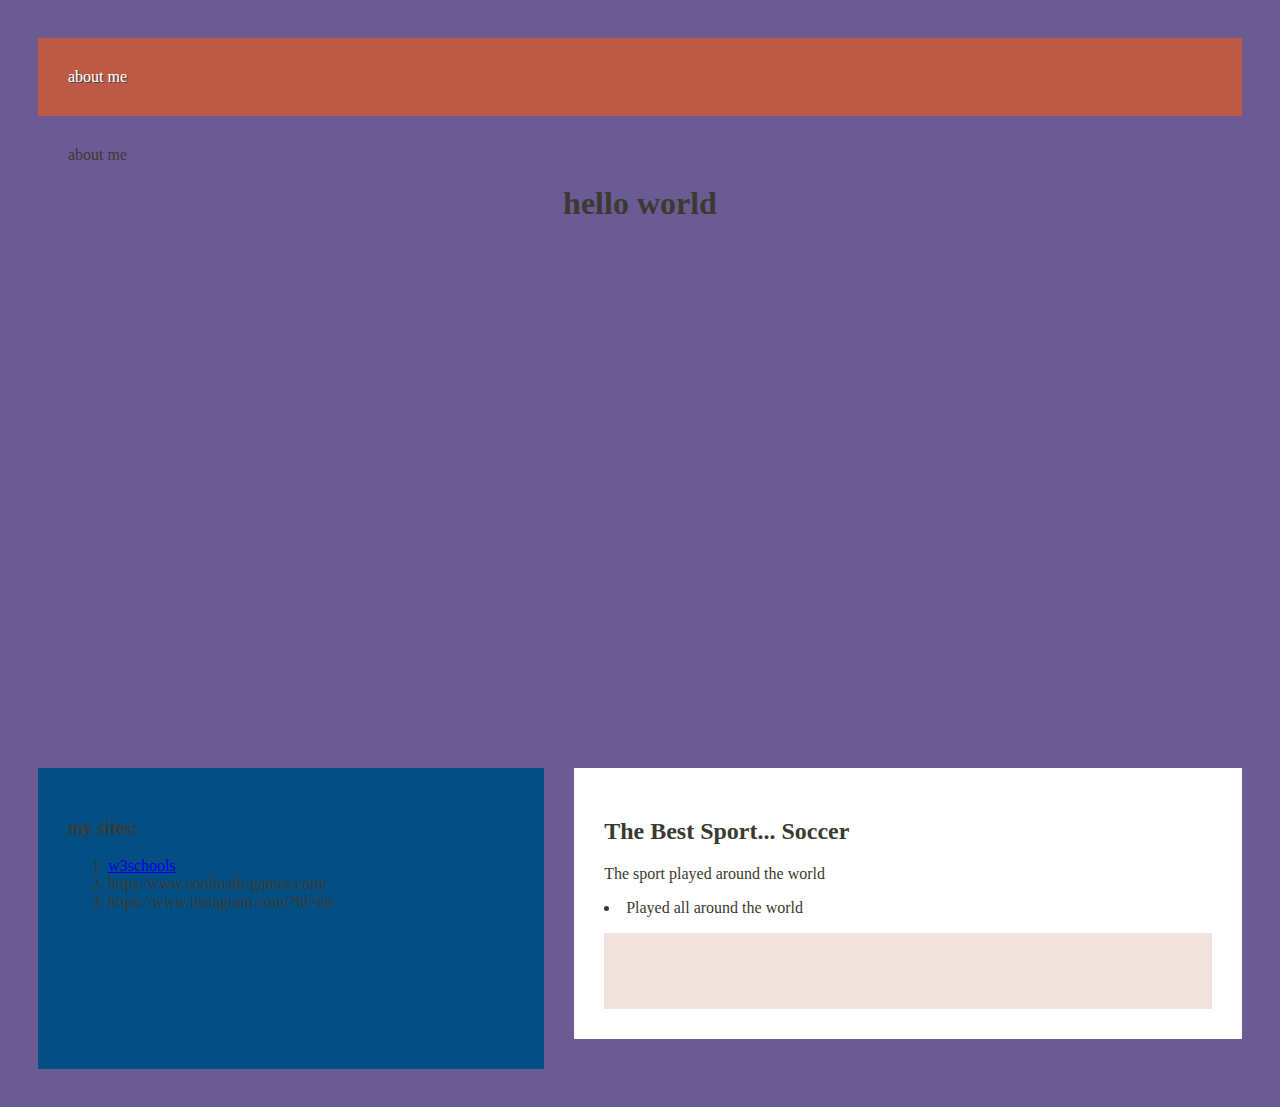
==== index.html @ a73c315a "Update index.html" ====
<html>
  <head>
    <link href= "./styles.css" type="text/css" rel="stylesheet" /> 
  </head>
   <body>
     <nav>
       about me
     </nav>
    <header>
      about me
         <h1>
    hello world
  </h1>
     </header>
         <main>
     <aside>
       <h3>my sites:</h3>
           <ol>
             <li>
               <a href="https://www.w3schools.com">w3schools</a>
               </li>
             <li>https:/www.coolmath-games.com/
             <li>https://www.instagram.com/?hl=en
           </ol>
           </aside>
           
           <article>
             <h2>The Best Sport... Soccer</h2>
             <p>The sport played around the world </p>
            <p>
              <li>
                Played all around the world 
              </li>
             </p>
               
             </articles>
           <footer>
             <p>
             </p>
             </footer>
     </main>
  </body>
</html>
---- styles.css ----
body {
background-color: #6b5b95;
padding: 30px;
color: #3b3a30;
}
nav {
  padding: 30px;
  background-color: #bc5a45;
  position: sticky;
  top: 0;
  text-shadow: 1px 1px 0 #444;
  color : white;
}
header {
  padding: 30px;
  height: 70%;
  background-image: url('https://images.unsplash.com/photo-1508098682722-e99c43a406b2?ixlib=rb-0.3.5&ixid=eyJhcHBfaWQiOjEyMDd9&s=10794df94c2543bee8f590b3681452c7&auto=format&fit=crop&w=1500&q=80');
  background-size: cover;
  background-attachment: fixed;
  background-position: center;
}
  H1 {
 text-align: center;
}
main {
 padding-top: 15px;
  display:grid;
 grid-template-areas:
  "aside article article"
  "aside footer footer";
  grid-gap: 30px; 
}
aside {
 grid-area: aside;
 padding: 30px;
 background-color: #034f84;
}

article { 
 grid-area: article;
 padding: 30px;
 background-color: white;
}

footer {
 grid-area:footer;
 padding: 30px;
 background-color: #f1e3dd;
 color: white;
}
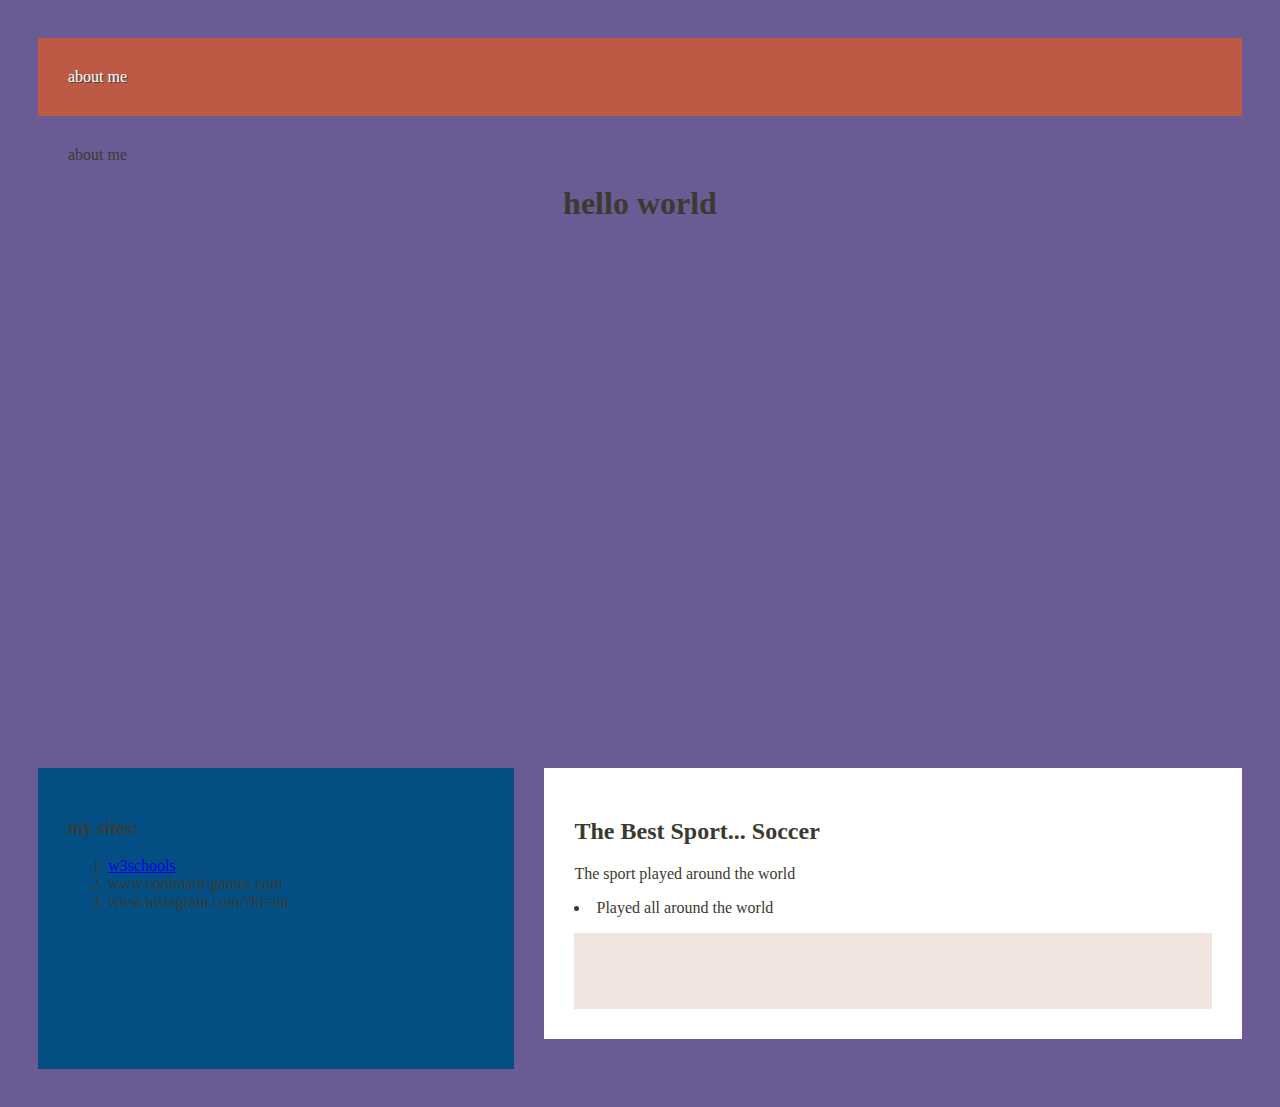
==== commit d4dc3baa: "Update index.html" ====
--- a/index.html
+++ b/index.html
@@ -19,8 +19,8 @@
              <li>
                <a href="https://www.w3schools.com">w3schools</a>
                </li>
-             <li>https:/www.coolmath-games.com/
-             <li>https://www.instagram.com/?hl=en
+             <li>www.coolmath-games.com
+             <li>www.instagram.com/?hl=en
            </ol>
            </aside>
            
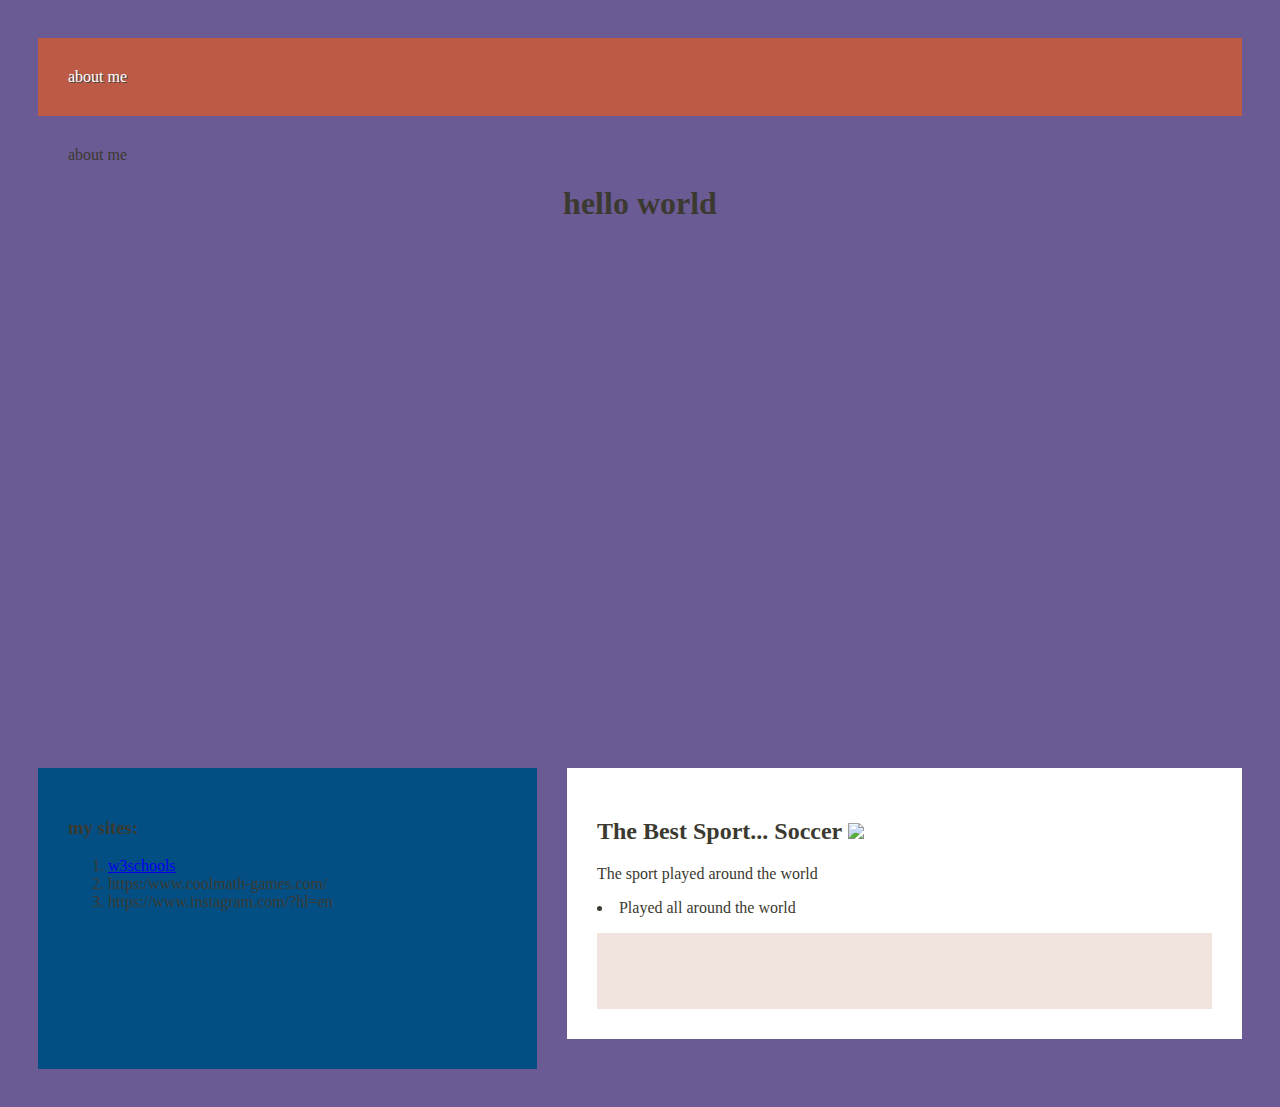
==== commit 93c3c17f: "Update index.html" ====
--- a/index.html
+++ b/index.html
@@ -19,13 +19,15 @@
              <li>
                <a href="https://www.w3schools.com">w3schools</a>
                </li>
-             <li>www.coolmath-games.com
-             <li>www.instagram.com/?hl=en
+             <li>https:/www.coolmath-games.com/
+             <li>https://www.instagram.com/?hl=en
            </ol>
            </aside>
            
            <article>
-             <h2>The Best Sport... Soccer</h2>
+             <h2>The Best Sport... Soccer
+             <img src="https://images.unsplash.com/photo-1493538706211-316874a1e8b4?ixlib=rb-0.3.5&ixid=eyJhcHBfaWQiOjEyMDd9&s=c7523e77dc6ab8e38bafda890b33c60e&auto=format&fit=crop&w=500&q=60"/>
+             </h2>
              <p>The sport played around the world </p>
             <p>
               <li>
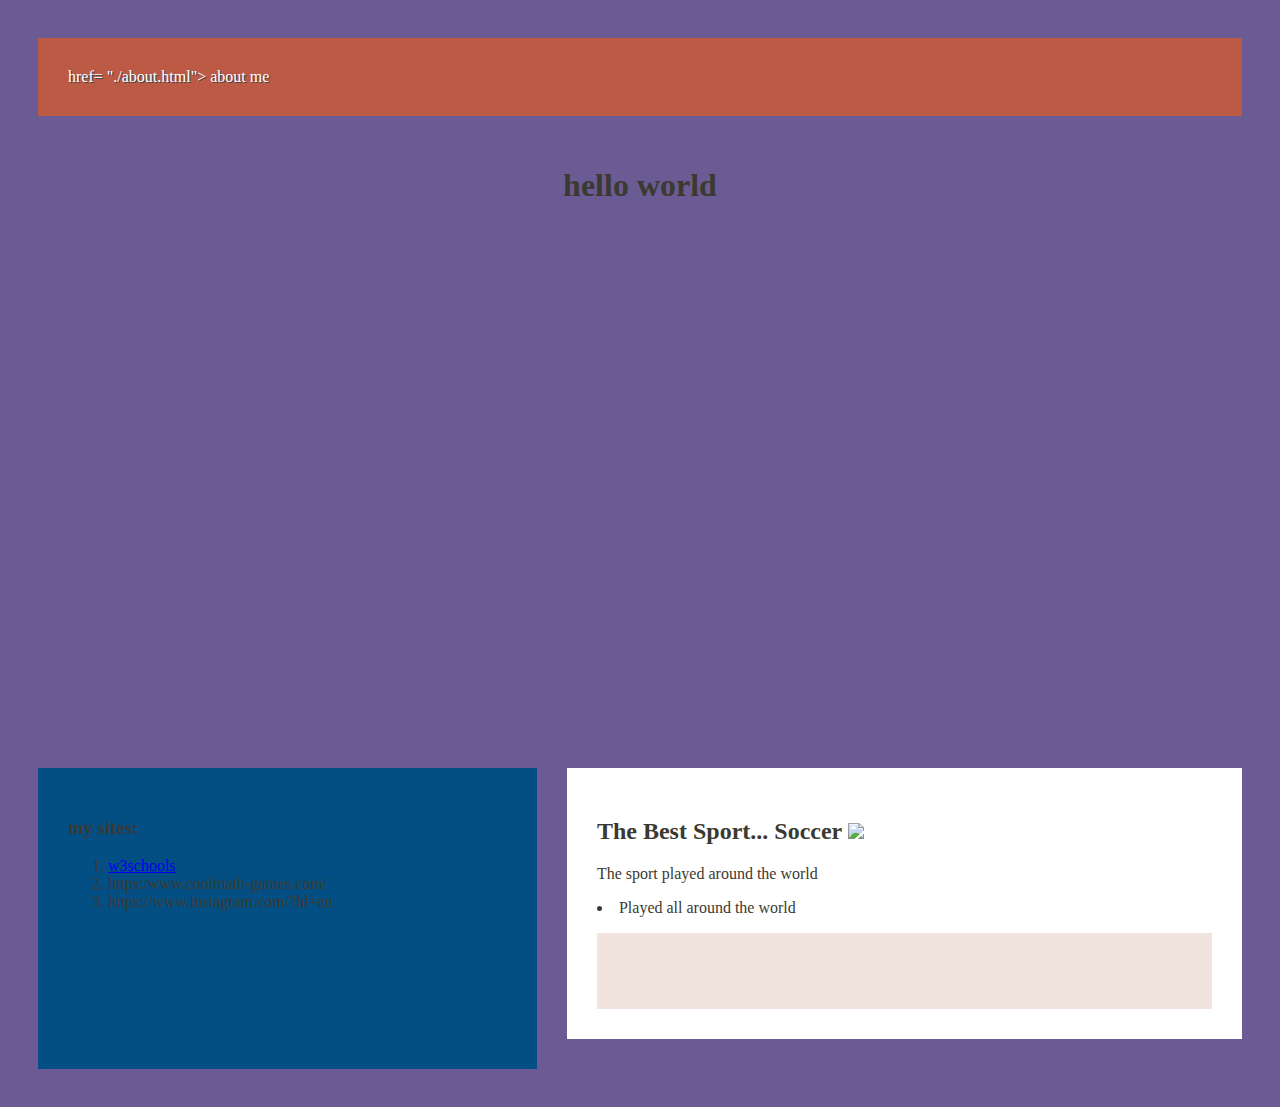
==== commit 860f253f: "Update index.html" ====
--- a/index.html
+++ b/index.html
@@ -4,10 +4,10 @@
   </head>
    <body>
      <nav>
-       about me
+       <a> href= "./about.html"> about me</a> 
      </nav>
     <header>
-      about me
+      
          <h1>
     hello world
   </h1>
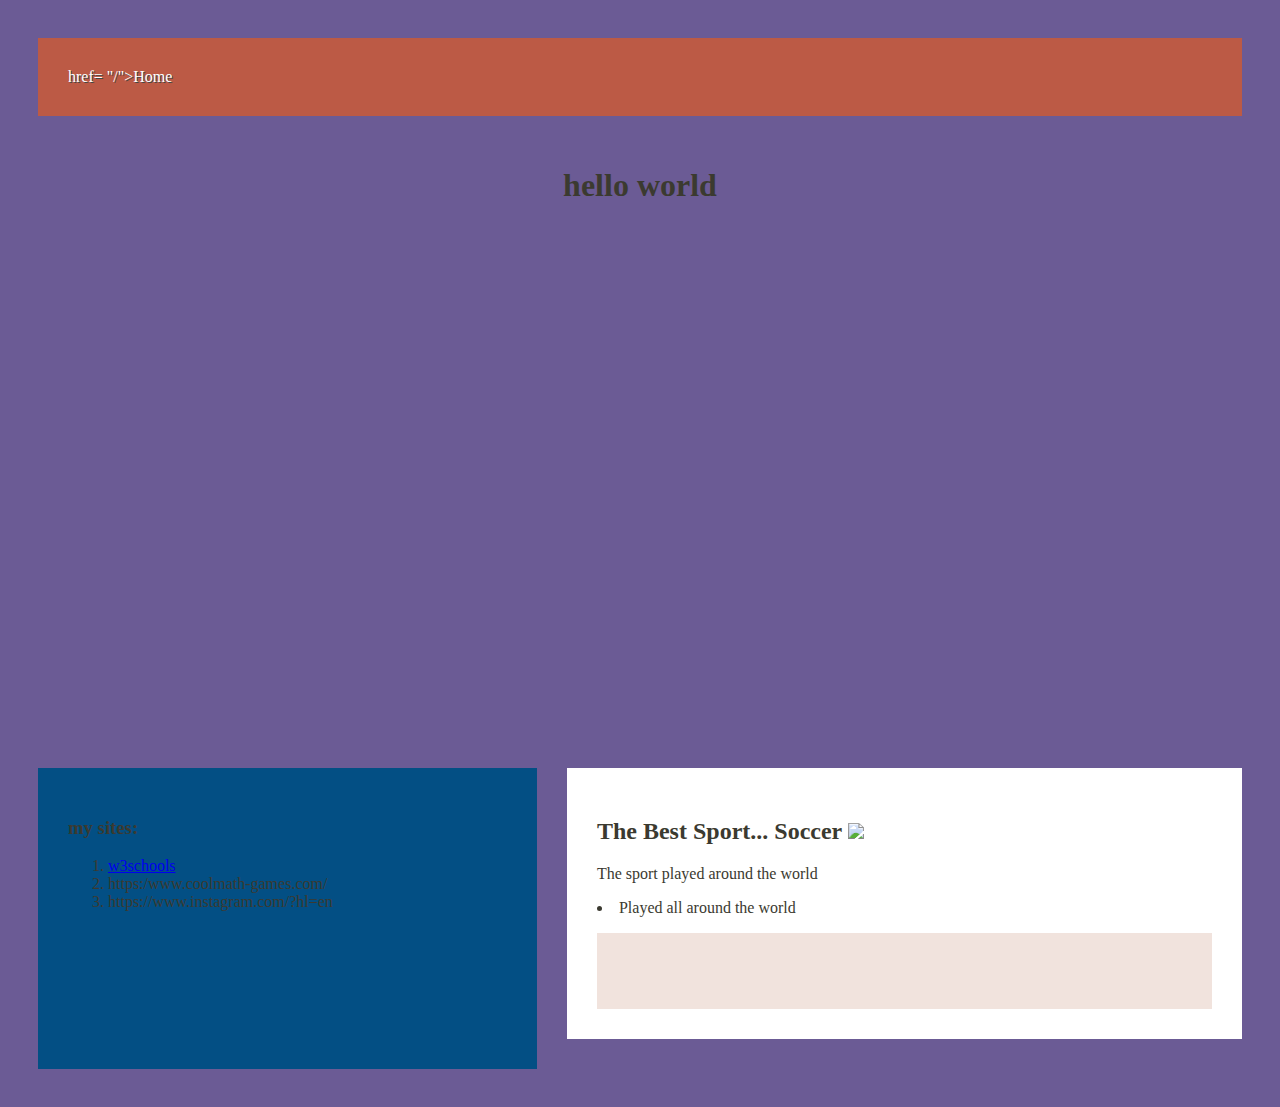
==== commit c68a1b56: "Update index.html" ====
--- a/index.html
+++ b/index.html
@@ -4,7 +4,7 @@
   </head>
    <body>
      <nav>
-       <a> href= "./about.html"> about me</a> 
+       <a> href= "/">Home</a> 
      </nav>
     <header>
       
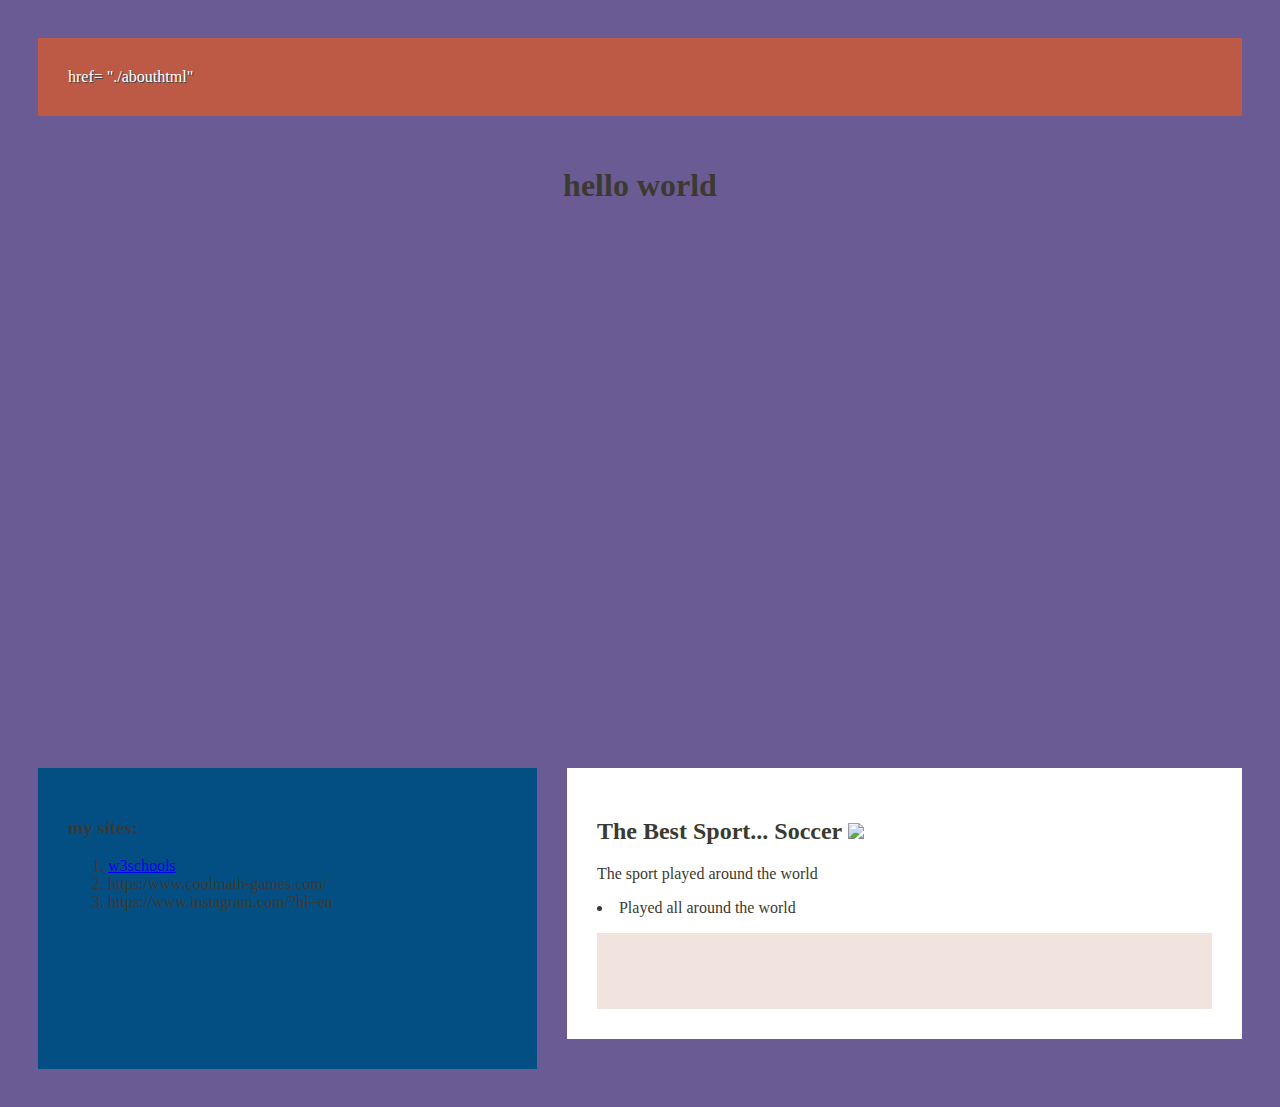
==== commit eb4d0804: "Update index.html" ====
--- a/index.html
+++ b/index.html
@@ -4,7 +4,7 @@
   </head>
    <body>
      <nav>
-       <a> href= "/">Home</a> 
+       <a> href= "./abouthtml"</a> 
      </nav>
     <header>
       
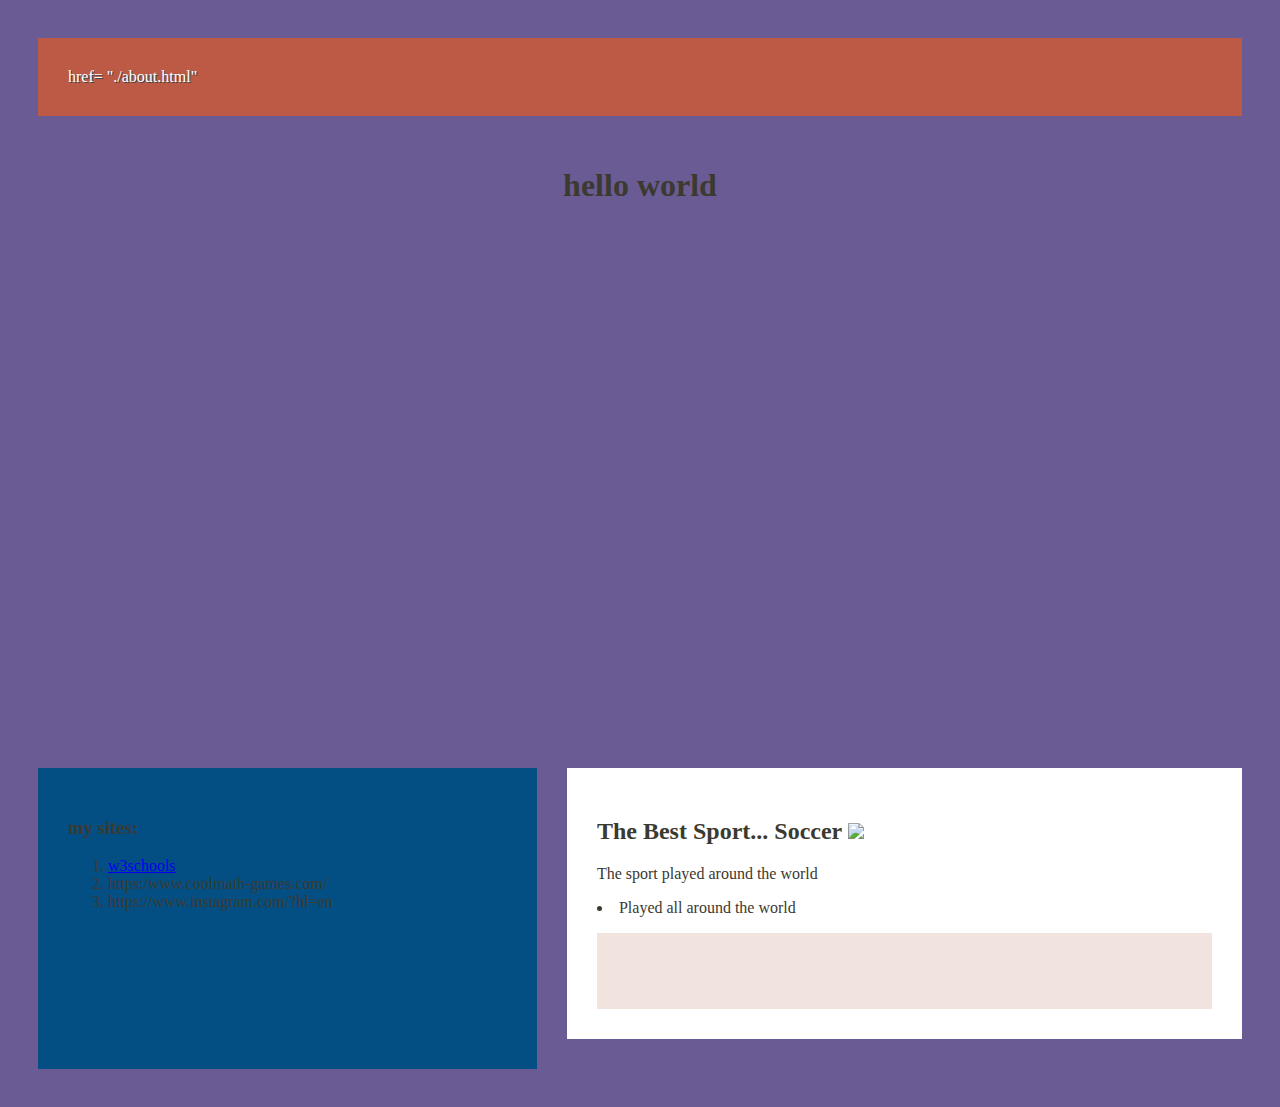
==== commit 11eef5ed: "Update index.html" ====
--- a/index.html
+++ b/index.html
@@ -4,7 +4,7 @@
   </head>
    <body>
      <nav>
-       <a> href= "./abouthtml"</a> 
+       <a> href= "./about.html"</a> 
      </nav>
     <header>
       
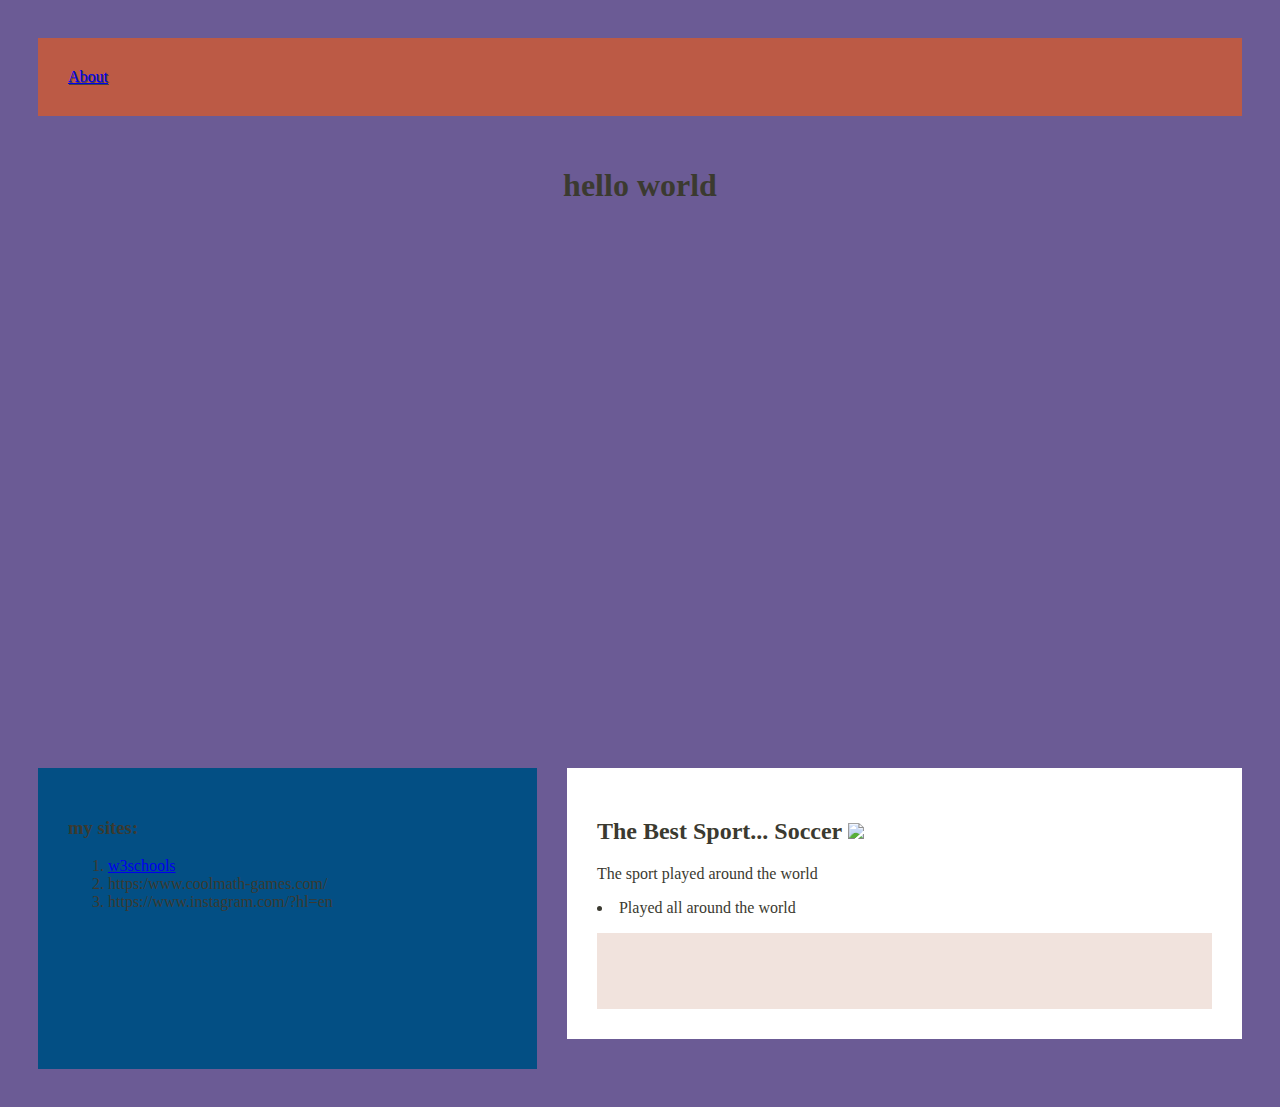
==== commit ba14d2bb: "Update index.html" ====
--- a/index.html
+++ b/index.html
@@ -4,7 +4,7 @@
   </head>
    <body>
      <nav>
-       <a> href= "./about.html"</a> 
+       <a href= "./about.html"> About</a> 
      </nav>
     <header>
       
